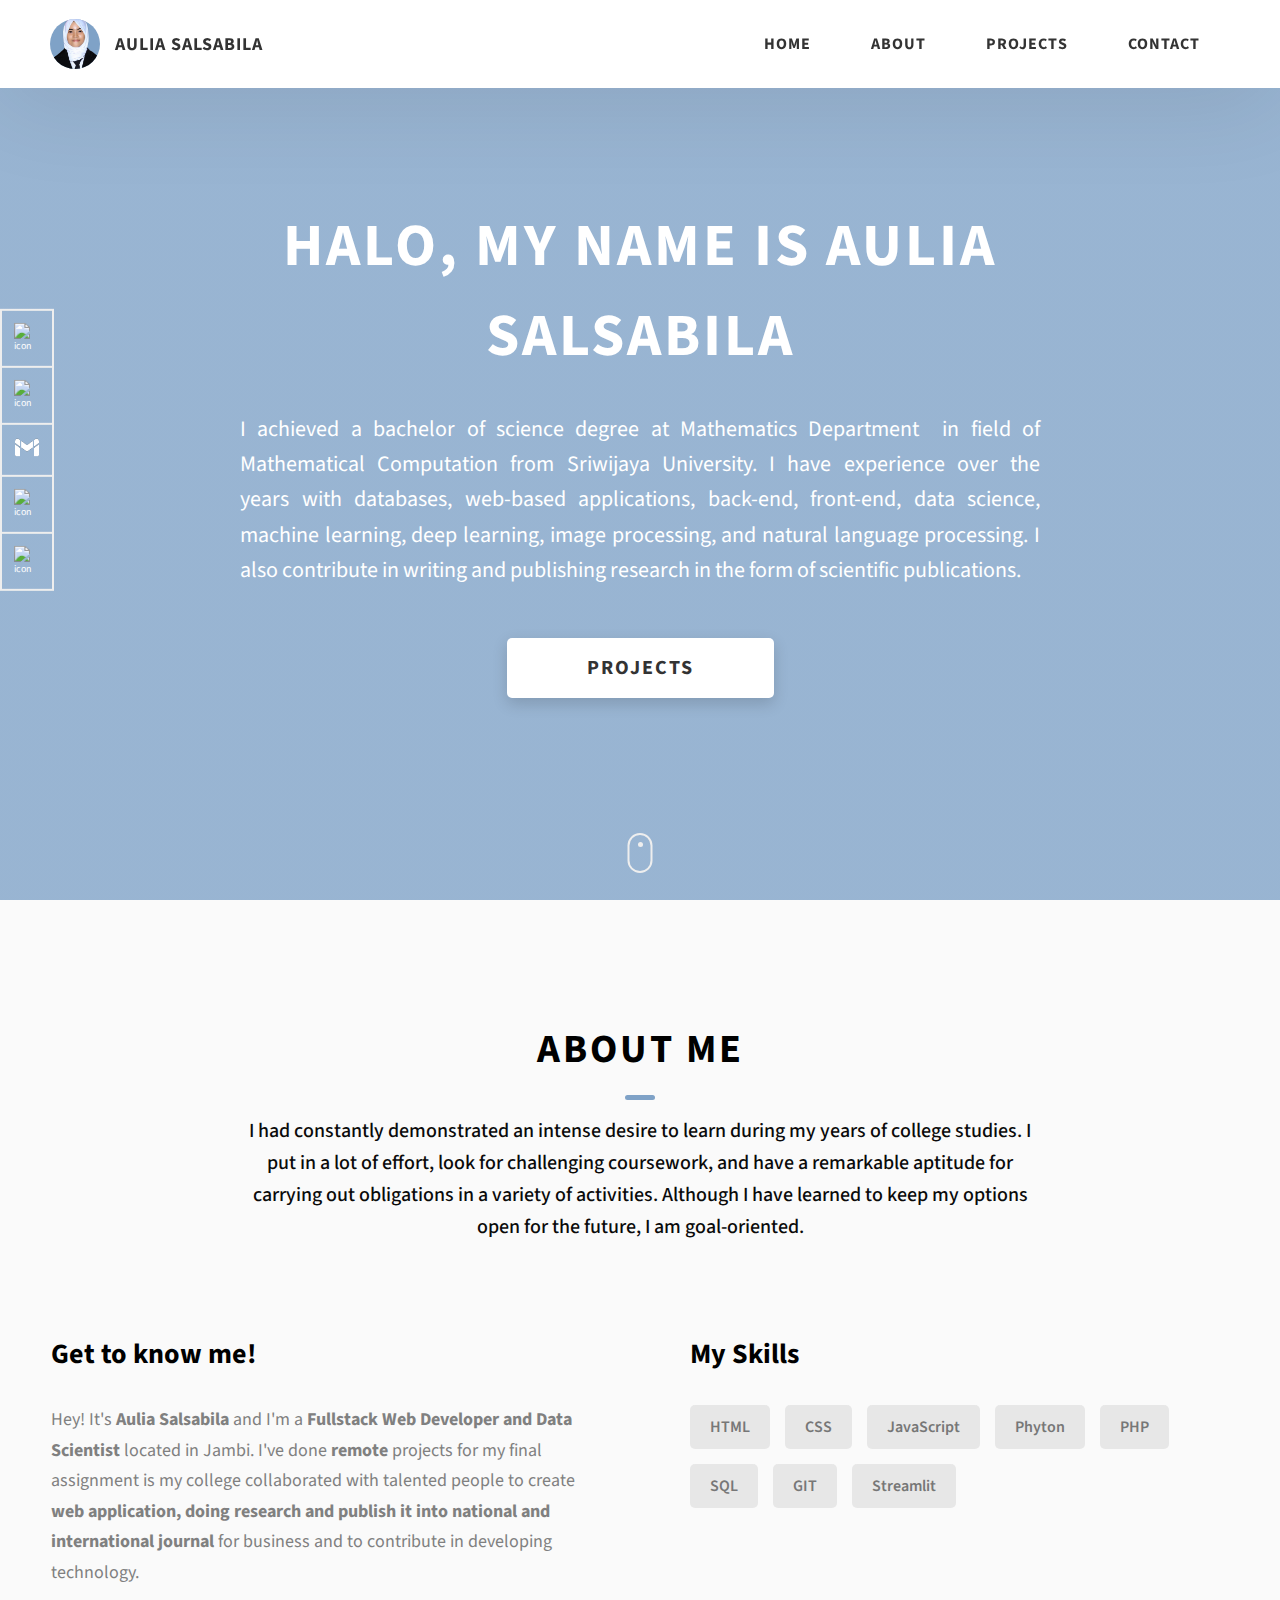
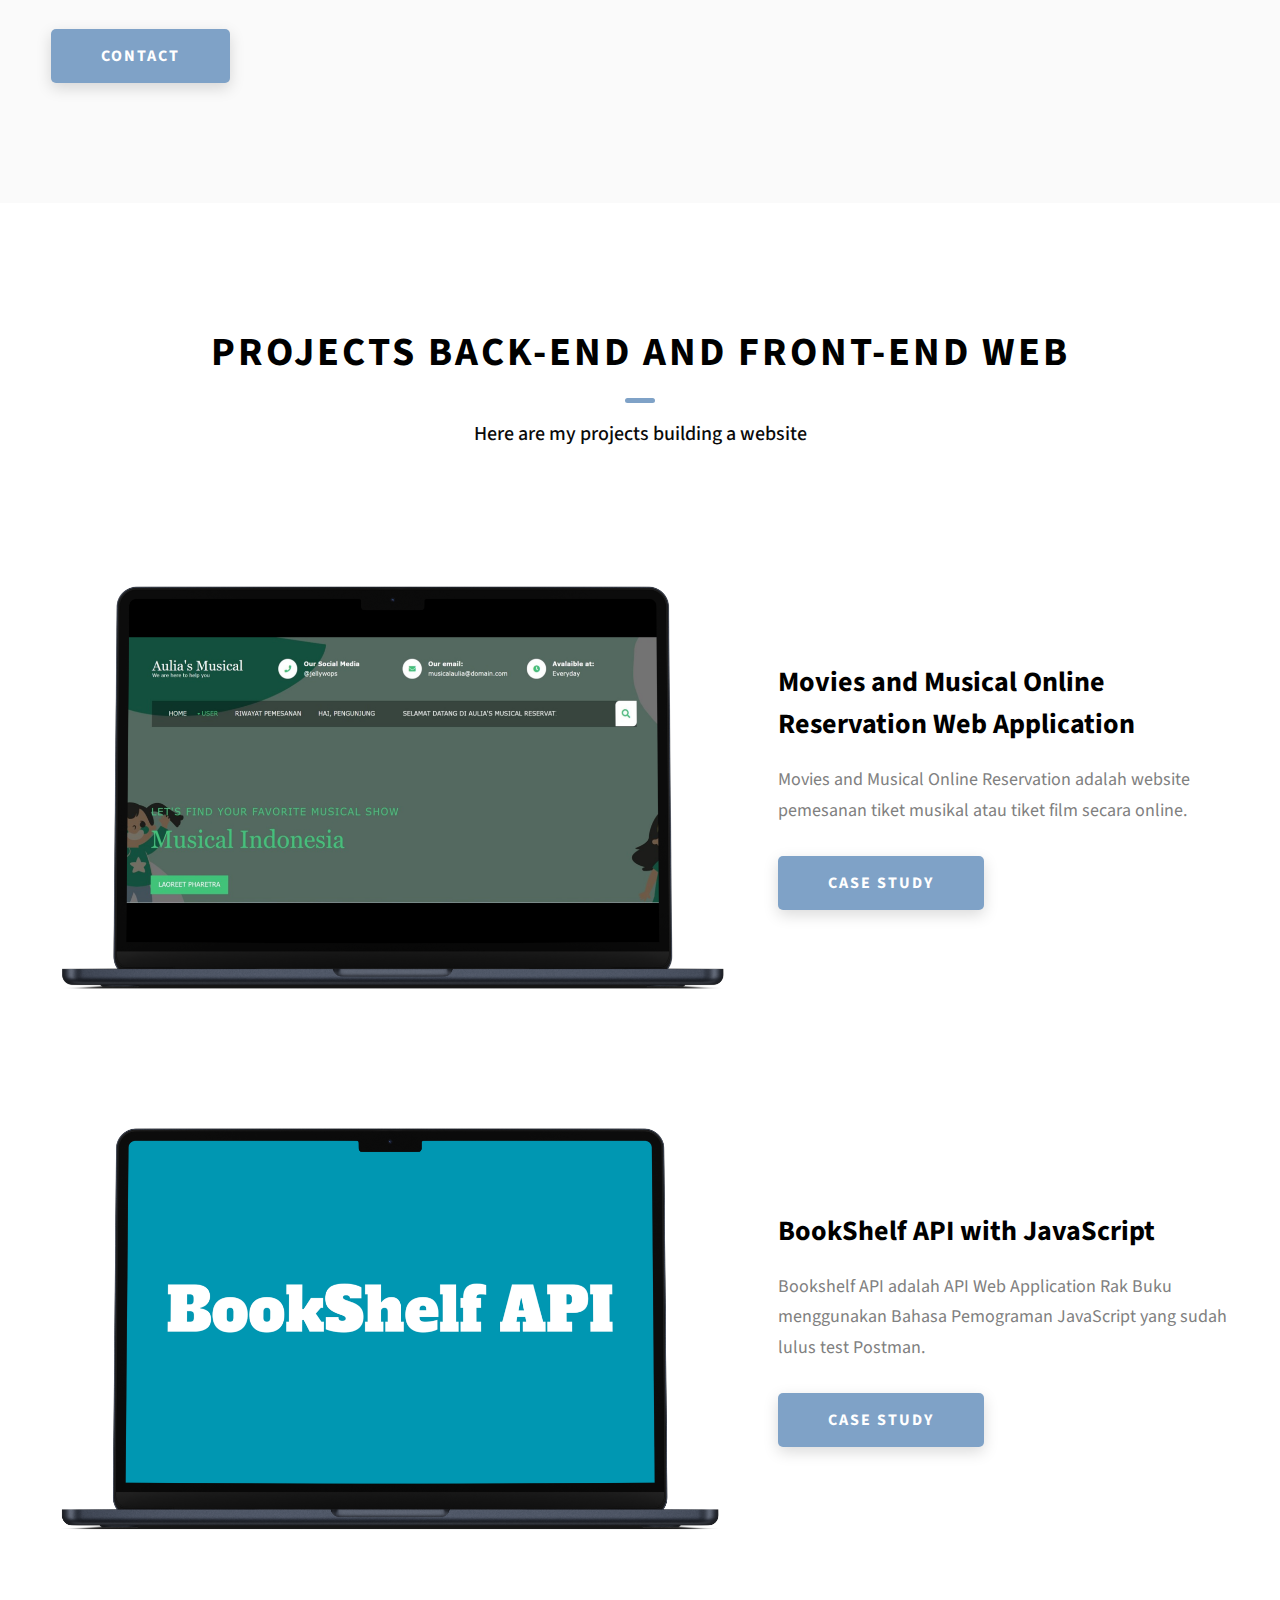
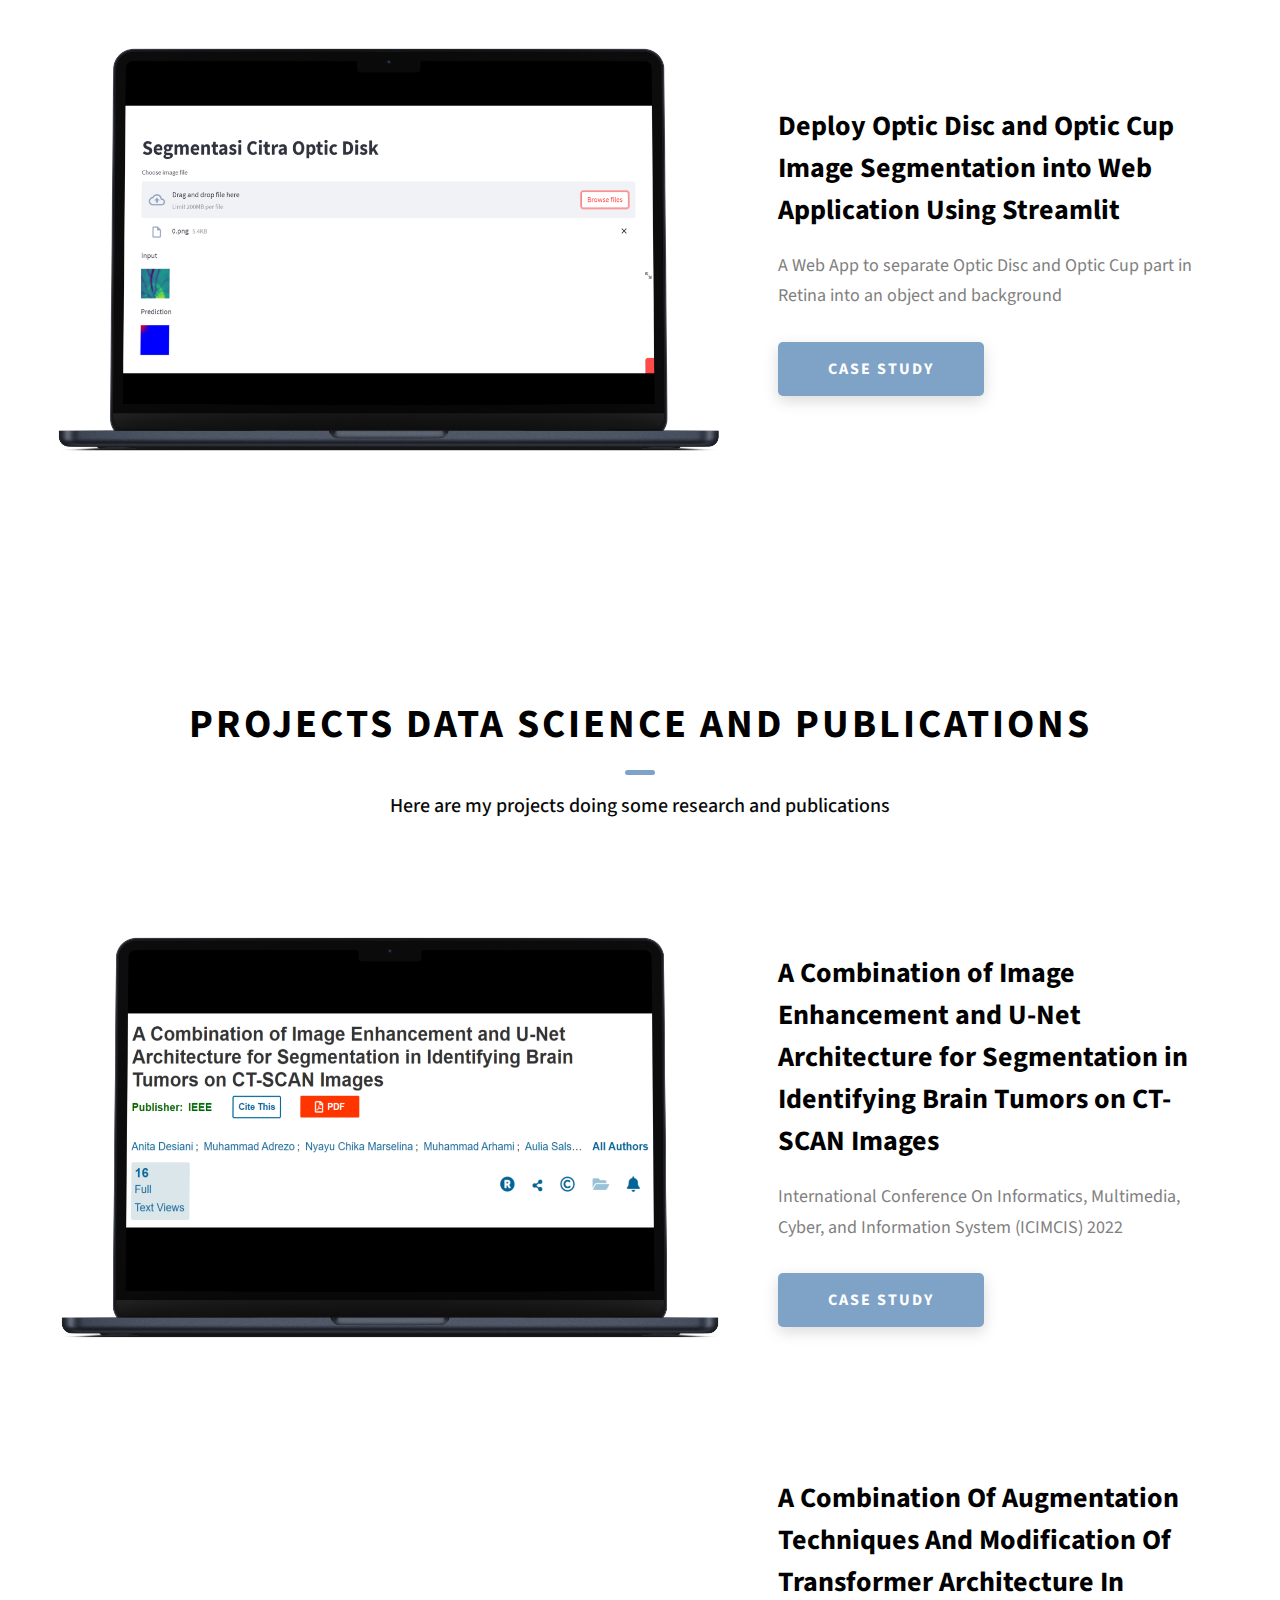
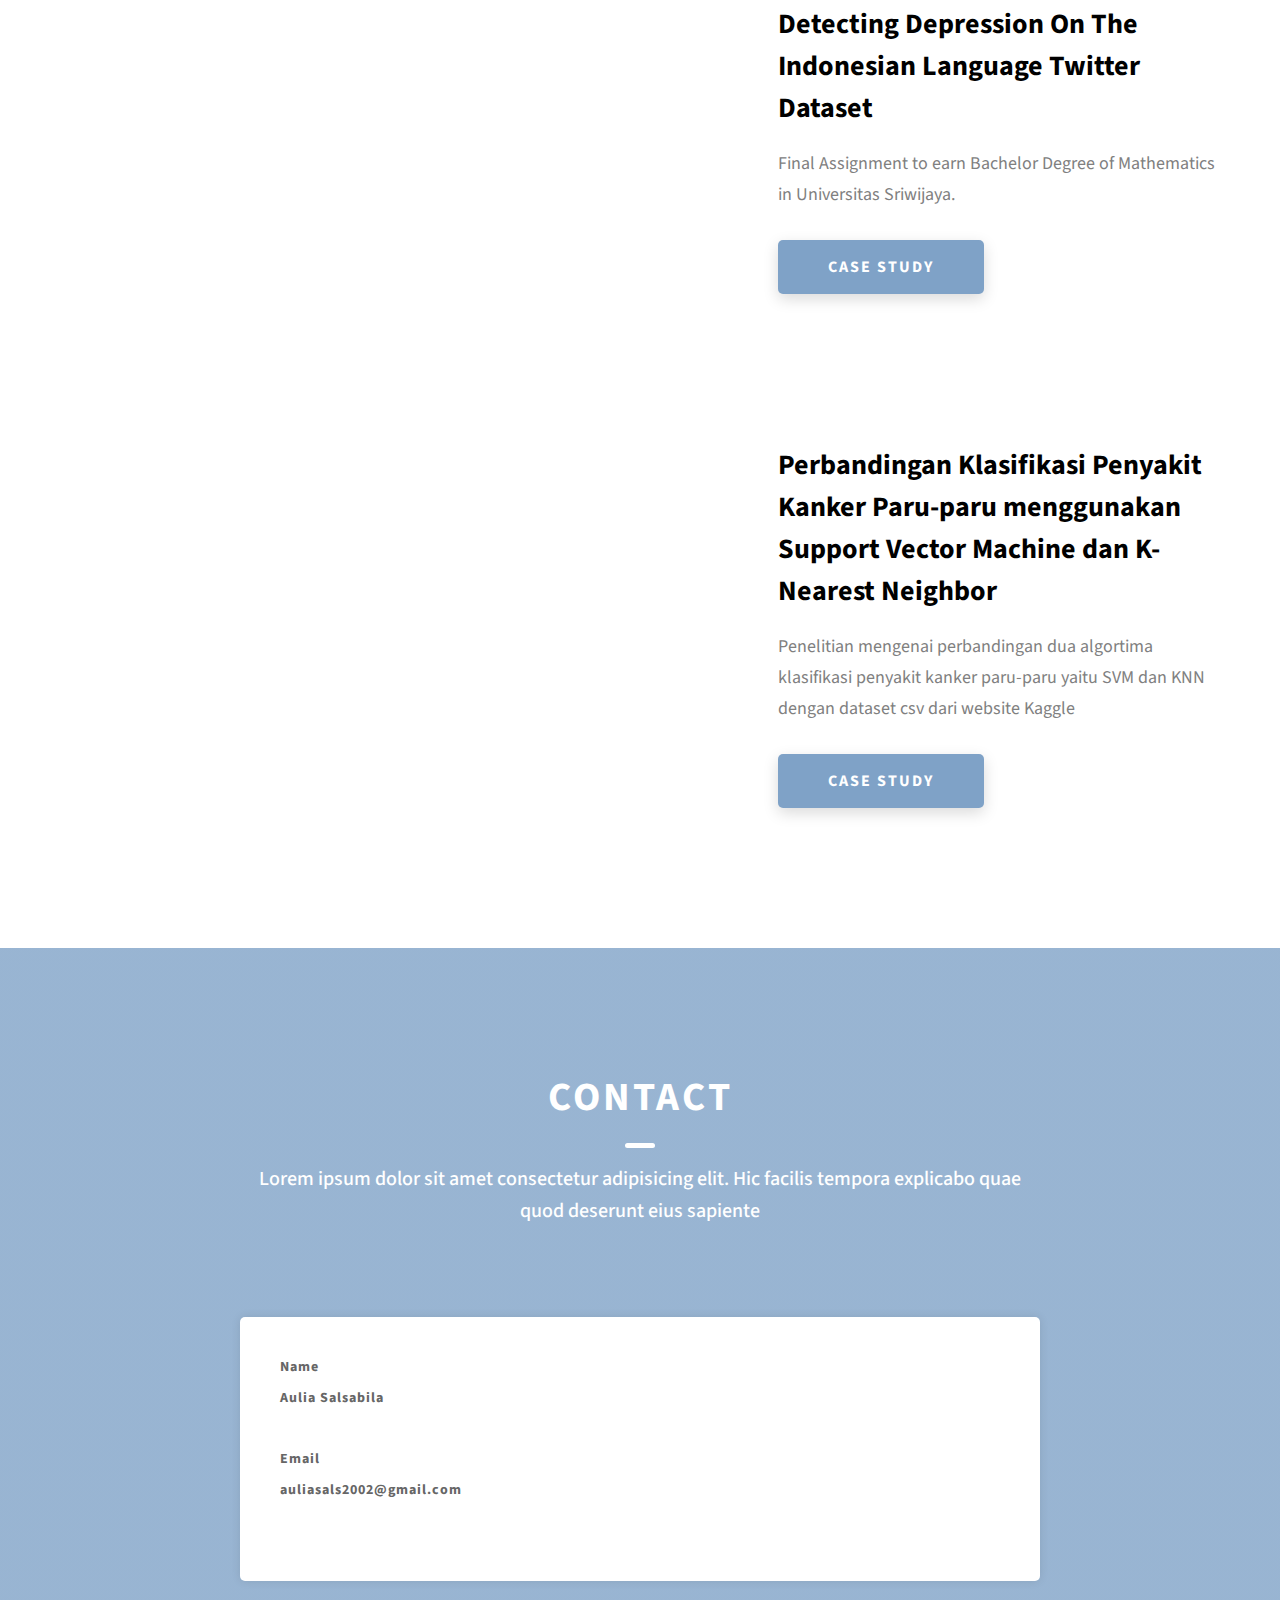
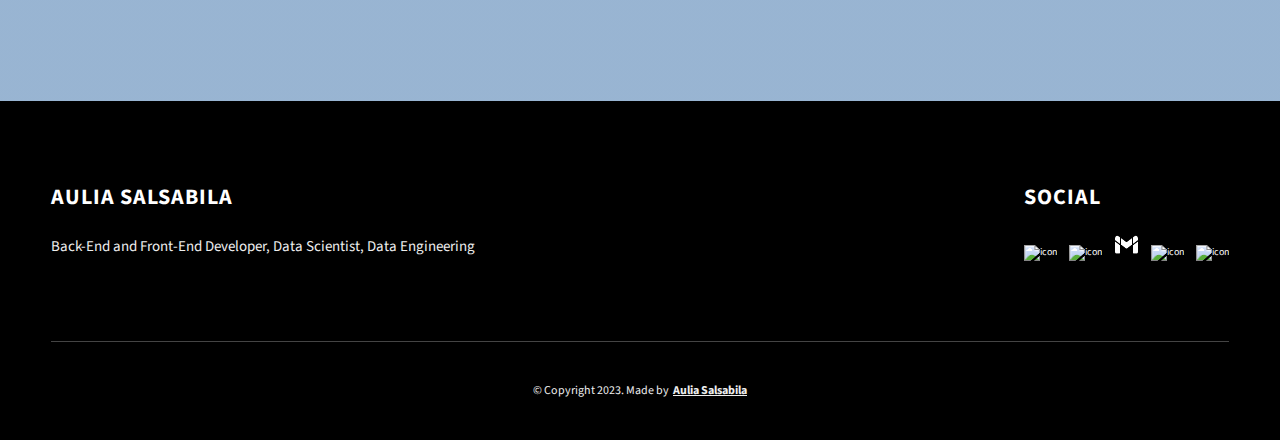
==== index.html @ 87d1188a "Portofolio Website" ====
<!DOCTYPE html>
<html lang="en">
  <head>
    <meta charset="UTF-8" />
    <meta name="viewport" content="width=device-width, initial-scale=1.0" />
    <meta http-equiv="X-UA-Compatible" content="ie=edge" />
    <title>AuliaSalsa</title>
    <meta name="description" content="Portfolio Template for Developer" />

    <link rel="stylesheet" href="css/style.css" />

    <link rel="preconnect" href="https://fonts.googleapis.com" />
    <link rel="preconnect" href="https://fonts.gstatic.com" crossorigin />
    <link
      href="https://fonts.googleapis.com/css2?family=Source+Sans+Pro:wght@400;600;700;900&display=swap"
      rel="stylesheet"
    />
  </head>
  <body>
    <header class="header">
      <div class="header__content">
        <div class="header__logo-container">
          <div class="header__logo-img-cont">
            <img
              src="./assets/png/aulia-salsabila.png"
              alt="Ram Maheshwari Logo Image"
              class="header__logo-img"
            />
          </div>
          <span class="header__logo-sub">Aulia Salsabila</span>
        </div>
        <div class="header__main">
          <ul class="header__links">
            <li class="header__link-wrapper">
              <a href="./index.html" class="header__link"> Home </a>
            </li>
            <li class="header__link-wrapper">
              <a href="./index.html#about" class="header__link">About </a>
            </li>
            <li class="header__link-wrapper">
              <a href="./index.html#projects" class="header__link">
                Projects
              </a>
            </li>
            <li class="header__link-wrapper">
              <a href="./index.html#contact" class="header__link"> Contact </a>
            </li>
          </ul>
          <div class="header__main-ham-menu-cont">
            <img
              src="./assets/svg/ham-menu.svg"
              alt="hamburger menu"
              class="header__main-ham-menu"
            />
            <img
              src="./assets/svg/ham-menu-close.svg"
              alt="hamburger menu close"
              class="header__main-ham-menu-close d-none"
            />
          </div>
        </div>
      </div>
      <div class="header__sm-menu">
        <div class="header__sm-menu-content">
          <ul class="header__sm-menu-links">
            <li class="header__sm-menu-link">
              <a href="./index.html"> Home </a>
            </li>

            <li class="header__sm-menu-link">
              <a href="./index.html#about"> About </a>
            </li>

            <li class="header__sm-menu-link">
              <a href="./index.html#projects"> Projects </a>
            </li>

            <li class="header__sm-menu-link">
              <a href="./index.html#contact"> Contact </a>
            </li>
          </ul>
        </div>
      </div>
    </header>
    <section class="home-hero">
      <div class="home-hero__content">
        <h1 class="heading-primary">Halo, My name is Aulia Salsabila</h1>
        <div class="home-hero__info">
          <p class="text-primary">
            I achieved a bachelor of science degree at Mathematics Department  in field of Mathematical Computation from Sriwijaya University. I have experience over the years with databases, web-based applications, back-end, front-end, data science, machine learning, deep learning, image processing, and natural language processing. 
            I also contribute in writing and publishing research in the form of scientific publications. 
          </p>
        </div>
        <div class="home-hero__cta">
          <a href="./#projects" class="btn btn--bg">Projects</a>
        </div>
      </div>
      <div class="home-hero__socials">
        <div class="home-hero__social">
          <a href="https://www.linkedin.com/in/auliasalsabila11/" class="home-hero__social-icon-link">
            <img
              src="./assets/png/linkedin-ico.png"
              alt="icon"
              class="home-hero__social-icon"
            />
          </a>
        </div>
        <div class="home-hero__social">
          <a href="https://github.com/auliachu" class="home-hero__social-icon-link">
            <img
              src="./assets/png/github-ico.png"
              alt="icon"
              class="home-hero__social-icon"
            />
          </a>
        </div>
        <div class="home-hero__social">
          <a href="mailto:auliasals2002@gmail.com">
          <div class="home-hero__social-icon-link">
            <img
              src="./assets/png/icons-gmail.png"
              alt="icon"
              class="home-hero__social-icon"
            />
          </a>
        </div>
        </div>
        <div class="home-hero__social">
          <a href="https://www.youtube.com/channel/UCrMg8dAYw2WItUZAktt8ysQ" class="home-hero__social-icon-link">
            <img
              src="./assets/png/yt-ico.png"
              alt="icon"
              class="home-hero__social-icon"
            />
          </a>
        </div>
        <div class="home-hero__social">
          <a
            href="https://www.instagram.com/jellywops/"
            class="home-hero__social-icon-link home-hero__social-icon-link--bd-none"
          >
            <img
              src="./assets/png/insta-ico.png"
              alt="icon"
              class="home-hero__social-icon"
            />
          </a>
        </div>
      </div>
      <div class="home-hero__mouse-scroll-cont">
        <div class="mouse"></div>
      </div>
    </section>
    <section id="about" class="about sec-pad">
      <div class="main-container">
        <h2 class="heading heading-sec heading-sec__mb-med">
          <span class="heading-sec__main">About Me</span>
          <span class="heading-sec__sub">
            I had constantly demonstrated an intense desire to learn during my years of college studies. I put in a lot of effort, look for challenging coursework, and have a remarkable aptitude for carrying out obligations in a variety of activities. Although I have learned to keep my options open for the future, I am goal-oriented.
          </span>
        </h2>
        <div class="about__content">
          <div class="about__content-main">
            <h3 class="about__content-title">Get to know me!</h3>
            <div class="about__content-details">
              <p class="about__content-details-para">
                Hey! It's
                <strong>Aulia Salsabila</strong>
                and I'm a <strong> Fullstack Web Developer and Data Scientist </strong> located in
                Jambi. I've done
                <strong> remote </strong>
                projects for my final assignment is my college collaborated
                with talented people to create
                <strong>web application, doing research and publish it into national and international journal </strong>
                for business and to contribute in developing technology.
              </p>
            </div>
            <a href="./#contact" class="btn btn--med btn--theme dynamicBgClr"
              >Contact</a
            >
          </div>
          <div class="about__content-skills">
            <h3 class="about__content-title">My Skills</h3>
            <div class="skills">
              <div class="skills__skill">HTML</div>
              <div class="skills__skill">CSS</div>
              <div class="skills__skill">JavaScript</div>
              <div class="skills__skill">Phyton</div>
              <div class="skills__skill">PHP</div>
              <div class="skills__skill">SQL</div>
              <div class="skills__skill">GIT</div>
              <div class="skills__skill">Streamlit</div>
            </div>
          </div>
        </div>
      </div>
    </section>
    
    <section id="projects" class="projects sec-pad">
      <div class="main-container">
        <h2 class="heading heading-sec heading-sec__mb-bg">
          <span class="heading-sec__main">Projects Back-End and Front-End Web</span>
          <span class="heading-sec__sub">
            Here are my projects building a website
          </span>
        </h2>

        <div class="projects__content">
          <div class="projects__row">
            <div class="projects__row-img-cont">
              <img
                src="./assets/png/MacBook1.png"
                alt="Software Screenshot"
                class="projects__row-img"
                loading="lazy"
              />
            </div>
            <div class="projects__row-content">
              <h3 class="projects__row-content-title">Movies and Musical Online Reservation Web Application</h3>
              <p class="projects__row-content-desc">
                Movies and Musical Online Reservation adalah website pemesanan tiket musikal atau tiket film secara online.
              </p>
              <a
                href="./project-1.html"
                class="btn btn--med btn--theme dynamicBgClr"
                target="_blank"
                >Case Study</a
              >
            </div>
          </div>
          <div class="projects__row">
            <div class="projects__row-img-cont">
              <img
                src="./assets/png/MacBook3.png"
                alt="Software Screenshot"
                class="projects__row-img"
                loading="lazy"
              />
            </div>
            <div class="projects__row-content">
              <h3 class="projects__row-content-title">BookShelf API with JavaScript</h3>
              <p class="projects__row-content-desc">
                Bookshelf API adalah API Web Application Rak Buku menggunakan Bahasa Pemograman JavaScript yang sudah lulus test Postman.
              </p>
              <a
                href="./project-2.html"
                class="btn btn--med btn--theme dynamicBgClr"
                target="_blank"
                >Case Study</a
              >
            </div>
          </div>
          <div class="projects__row">
            <div class="projects__row-img-cont">
              <img
                src="./assets/png/MacBook5.png"
                alt="Software Screenshot"
                class="projects__row-img"
                loading="lazy"
              />
            </div>
            <div class="projects__row-content">
              <h3 class="projects__row-content-title">Deploy Optic Disc and Optic Cup Image Segmentation into Web Application Using Streamlit</h3>
              <p class="projects__row-content-desc">
                A Web App to separate Optic Disc and Optic Cup part in Retina into an object and background 
              </p>
              <a
                href="./project-3.html"
                class="btn btn--med btn--theme dynamicBgClr"
                target="_blank"
                >Case Study</a
              >
            </div>
          </div>

        </div>
      </div>
    </section>

    <section id="projects" class="projects sec-pad">
      <div class="main-container">
        <h2 class="heading heading-sec heading-sec__mb-bg">
          <span class="heading-sec__main">Projects Data Science and Publications</span>
          <span class="heading-sec__sub">
            Here are my projects doing some research and publications
          </span>
        </h2>

        <div class="projects__content">
          <div class="projects__row">
            <div class="projects__row-img-cont">
              <img
                src="./assets/png/MacBook2-5.png"
                alt="Software Screenshot"
                class="projects__row-img"
                loading="lazy"
              />
            </div>
            <div class="projects__row-content">
              <h3 class="projects__row-content-title">A Combination of Image Enhancement and U-Net Architecture for Segmentation in Identifying Brain Tumors on CT-SCAN Images</h3>
              <p class="projects__row-content-desc">
                International Conference On Informatics, Multimedia, Cyber, and Information System (ICIMCIS) 2022
              </p>
              <a
                href="./project-4.html"
                class="btn btn--med btn--theme dynamicBgClr"
                target="_blank"
                >Case Study</a
              >
            </div>
          </div>
          <div class="projects__row">
            <div class="projects__row-img-cont">
              <img
                src="./assets/png/MacBook2-2.png"
                alt="Software Screenshot"
                class="projects__row-img"
                loading="lazy"
              />
            </div>
            <div class="projects__row-content">
              <h3 class="projects__row-content-title">A Combination Of Augmentation Techniques And Modification Of Transformer Architecture In 
                Detecting Depression On The Indonesian Language Twitter Dataset</h3>
              <p class="projects__row-content-desc">
                Final Assignment to earn Bachelor Degree of Mathematics in Universitas Sriwijaya. 
              </p>
              <a
                href="./project-5.html"
                class="btn btn--med btn--theme dynamicBgClr"
                target="_blank"
                >Case Study</a
              >
            </div>
          </div>
          <div class="projects__row">
            <div class="projects__row-img-cont">
              <img
                src="./assets/png/MacBook2-3.png"
                alt="Software Screenshot"
                class="projects__row-img"
                loading="lazy"
              />
            </div>
            <div class="projects__row-content">
              <h3 class="projects__row-content-title">Perbandingan Klasifikasi Penyakit Kanker Paru-paru menggunakan Support Vector Machine dan K-Nearest Neighbor</h3>
              <p class="projects__row-content-desc">
                Penelitian mengenai perbandingan dua algortima klasifikasi penyakit kanker paru-paru yaitu SVM dan KNN dengan dataset csv dari website Kaggle
              </p>
              <a
                href="./project-6.html"
                class="btn btn--med btn--theme dynamicBgClr"
                target="_blank"
                >Case Study</a
              >
            </div>
          </div>
          
        </div>
      </div>
    </section>

    <section id="contact" class="contact sec-pad dynamicBg">
      <div class="main-container">
        <h2 class="heading heading-sec heading-sec__mb-med">
          <span class="heading-sec__main heading-sec__main--lt">Contact</span>
          <span class="heading-sec__sub heading-sec__sub--lt">
            Lorem ipsum dolor sit amet consectetur adipisicing elit. Hic facilis
            tempora explicabo quae quod deserunt eius sapiente
          </span>
        </h2>
        <div class="contact__form-container">
          <form action="#" class="contact__form">
            <div class="contact__form-field">
              <label class="contact__form-label" for="name">Name</label>
            <label class="contact__form-label" for="name">Aulia Salsabila</label>
            
          </div>
            <div class="contact__form-field">
              <label class="contact__form-label" for="email">Email</label>
              <label class="contact__form-label" for="email">auliasals2002@gmail.com</label>
            </div>
          </form>
        </div>
      </div>
    </section>
    <footer class="main-footer">
      <div class="main-container">
        <div class="main-footer__upper">
          <div class="main-footer__row main-footer__row-1">
            <h2 class="heading heading-sm main-footer__heading-sm">
              <span>Social</span>
            </h2>
            <div class="main-footer__social-cont">
              <a target="_blank" rel="noreferrer" href="https://linkedin.com/in/auliasalsabila11/">
                <img
                  class="main-footer__icon"
                  src="./assets/png/linkedin-ico.png"
                  alt="icon"
                />
              </a>
              <a target="_blank" rel="noreferrer" href="https://github.com/auliachu/">
                <img
                  class="main-footer__icon"
                  src="./assets/png/github-ico.png"
                  alt="icon"
                />
              </a>
              <a target="_blank" rel="noreferrer" href="mailto:auliasals2002@gmail.com">
                <img
                  class="main-footer__icon"
                  src="./assets/png/icons-gmail.png"
                  alt="icon"
                />
              </a>
              <a target="_blank" rel="noreferrer" href="https://www.youtube.com/channel/UCrMg8dAYw2WItUZAktt8ysQ">
                <img
                  class="main-footer__icon"
                  src="./assets/png/yt-ico.png"
                  alt="icon"
                />
              </a>
              <a target="_blank" rel="noreferrer" href="https://www.instagram.com/jellywops/">
                <img
                  class="main-footer__icon main-footer__icon--mr-none"
                  src="./assets/png/insta-ico.png"
                  alt="icon"
                />
              </a>
            </div>
          </div>
          <div class="main-footer__row main-footer__row-2">
            <h4 class="heading heading-sm text-lt">Aulia Salsabila</h4>
            <p class="main-footer__short-desc">
              Back-End and Front-End Developer, Data Scientist, Data Engineering
            </p>
          </div>
        </div>

        <!-- If you give me some credit or shoutout here by linking to my website, then it will be a big thing for me and will help me a lot :) -->
        <div class="main-footer__lower">
          &copy; Copyright 2023. Made by
          <a rel="noreferrer" target="_blank" href="https://auliasalsa.com"
            >Aulia Salsabila</a
          >
        </div>
      </div>
    </footer>

    <script src="./index.js"></script>
  </body>
</html>
---- css/style.css ----
/*
0 - 600px:      Phone
600 - 900px:    Tablet portrait
900 - 1200px:   Tablet landscape
[1200 - 1800] is where our normal styles apply
1800px + :      Big desktop
$breakpoint arguement choices:
- phone
- tab-port
- tab-land
- big-desktop

Inside media queries 1em is always 16px i.e 1em = 16px at every screen size only inside media queries
*/
*,
*::after,
*::before {
  margin: 0;
  padding: 0;
  box-sizing: inherit;
  font-family: inherit; }

html {
  font-size: 62.5%;
  scroll-behavior: smooth; }
  @media only screen and (max-width: 75em) {
    html {
      font-size: 59%; } }
  @media only screen and (max-width: 56.25em) {
    html {
      font-size: 56%; } }
  @media only screen and (min-width: 112.5em) {
    html {
      font-size: 65%; } }

body {
  box-sizing: border-box;
  position: relative;
  line-height: 1.5;
  font-family: sans-serif;
  overflow-x: hidden;
  overflow-y: scroll;
  font-family: 'Source Sans Pro', sans-serif; }

a {
  text-decoration: none;
  color: inherit; }

li {
  list-style: none; }

input:focus,
button:focus,
a:focus,
textarea:focus {
  outline: none; }

button {
  border: none;
  cursor: pointer; }

textarea {
  resize: none; }

.heading-primary {
  font-size: 6rem;
  text-transform: uppercase;
  letter-spacing: 3px;
  text-align: center; }
  @media only screen and (max-width: 37.5em) {
    .heading-primary {
      font-size: 4.5rem; } }

.heading-sec__mb-bg {
  margin-bottom: 11rem; }
  @media only screen and (max-width: 56.25em) {
    .heading-sec__mb-bg {
      margin-bottom: 8rem; } }

.heading-sec__mb-med {
  margin-bottom: 9rem; }
  @media only screen and (max-width: 56.25em) {
    .heading-sec__mb-med {
      margin-bottom: 8rem; } }

.heading-sec__main {
  display: block;
  font-size: 4rem;
  text-transform: uppercase;
  letter-spacing: 1px;
  letter-spacing: 3px;
  text-align: center;
  margin-bottom: 3.5rem;
  position: relative; }
  .heading-sec__main--lt {
    color: #fff; }
    .heading-sec__main--lt::after {
      content: '';
      background: #fff !important; }
  .heading-sec__main::after {
    content: '';
    position: absolute;
    top: calc(100% + 1.5rem);
    height: 5px;
    width: 3rem;
    background: #7fa2c7;
    left: 50%;
    transform: translateX(-50%);
    border-radius: 5px; }
    @media only screen and (max-width: 37.5em) {
      .heading-sec__main::after {
        top: calc(100% + 1.2rem); } }

.heading-sec__sub {
  display: block;
  text-align: center;
  color: #0a0a0a;
  font-size: 2rem;
  font-weight: 500;
  max-width: 80rem;
  margin: auto;
  line-height: 1.6; }
  @media only screen and (max-width: 37.5em) {
    .heading-sec__sub {
      font-size: 1.8rem; } }
  .heading-sec__sub--lt {
    color: #ffffff; }

.heading-sm {
  font-size: 2.2rem;
  text-transform: uppercase;
  letter-spacing: 1px; }

.main-container {
  max-width: 120rem;
  margin: auto;
  width: 92%; }

.btn {
  background: #fff;
  color: #333;
  text-transform: uppercase;
  letter-spacing: 2px;
  display: inline-block;
  font-weight: 700;
  border-radius: 5px;
  box-shadow: 0 5px 15px 0 rgba(0, 0, 0, 0.15);
  transition: transform .3s; }
  .btn:hover {
    transform: translateY(-3px); }
  .btn--bg {
    padding: 1.5rem 8rem;
    font-size: 2rem; }
  .btn--med {
    padding: 1.5rem 5rem;
    font-size: 1.6rem; }
  .btn--theme {
    background: #7fa2c7;
    color: #fff; }
  .btn--theme-inv {
    color: #7fa2c7;
    background: #fff;
    border: 2px solid #7fa2c7;
    box-shadow: none;
    padding: calc(1.5rem - 2px) calc(5rem - 2px); }

.sec-pad {
  padding: 12rem 0; }
  @media only screen and (max-width: 56.25em) {
    .sec-pad {
      padding: 8rem 0; } }

.text-primary {
  color: #fff;
  font-size: 2.2rem;
  text-align: justify;
  width: 100%;
  line-height: 1.6; }
  @media only screen and (max-width: 37.5em) {
    .text-primary {
      font-size: 2rem; } }

.d-none {
  display: none; }

.home-hero {
  color: #fff;
  background: linear-gradient(to right, rgba(127, 162, 199, 0.8), rgba(127, 162, 199, 0.8)), url(../../assets/svg/common-bg.svg);
  background-position: center;
  height: 100vh;
  min-height: 80rem;
  max-height: 120rem;
  position: relative; }
  @media only screen and (max-width: 37.5em) {
    .home-hero {
      height: unset;
      min-height: unset; } }
  .home-hero__socials {
    position: absolute;
    top: 50%;
    border: 2px solid #eee;
    border-left: 2px solid #eee;
    transform: translateY(-50%); }
    @media only screen and (max-width: 56.25em) {
      .home-hero__socials {
        display: none; } }
  .home-hero__mouse-scroll-cont {
    position: absolute;
    bottom: 3%;
    left: 50%;
    transform: translateX(-50%); }
    @media only screen and (max-width: 37.5em) {
      .home-hero__mouse-scroll-cont {
        display: none; } }
  .home-hero__social {
    width: 5rem; }
  .home-hero__social-icon-link {
    width: 100%;
    display: block;
    padding: 1.2rem;
    border-bottom: 2px solid #eee;
    transition: background .3s; }
    .home-hero__social-icon-link:hover {
      background: rgba(255, 255, 255, 0.1); }
    .home-hero__social-icon-link--bd-none {
      border-bottom: 0; }
  .home-hero__social-icon {
    width: 100%; }
  .home-hero__content {
    position: absolute;
    top: 50%;
    left: 50%;
    transform: translate(-50%, -50%);
    max-width: 90rem;
    width: 92%; }
    @media only screen and (max-width: 37.5em) {
      .home-hero__content {
        padding: 19rem 0 13rem 0;
        margin: auto;
        position: static;
        transform: translate(0, 0); } }
  .home-hero__content2 {
    position: absolute;
    top: 50%;
    left: 50%;
    transform: translate(-50%, -50%);
    max-width: 90rem;
    width: 92%; }
    @media only screen and (max-width: 37.5em) {
      .home-hero__content {
        padding: 19rem 0 13rem 0;
        margin: auto;
        position: static;
        transform: translate(0, 0); } }
  .home-hero__info {
    margin: 3rem auto 0 auto;
    max-width: 80rem; }
  .home-hero__cta {
    margin-top: 5rem;
    text-align: center; }

.about {
  background: #fafafa; }
  .about__content {
    display: grid;
    grid-template-columns: 1fr 1fr;
    grid-gap: 10rem; }
    @media only screen and (max-width: 56.25em) {
      .about__content {
        grid-template-columns: 1fr;
        grid-gap: 8rem; } }
    .about__content-title {
      font-weight: 700;
      font-size: 2.8rem;
      margin-bottom: 3rem; }
      @media only screen and (max-width: 37.5em) {
        .about__content-title {
          font-size: 2.4rem; } }
    .about__content-details-para {
      font-size: 1.8rem;
      color: grey;
      max-width: 60rem;
      line-height: 1.7;
      margin-bottom: 1rem; }
      .about__content-details-para--hl {
        font-weight: 700;
        margin: 0 3px; }
      .about__content-details-para:last-child {
        margin-bottom: 4rem; }

.projects__row {
  display: grid;
  grid-template-columns: 1.5fr 1fr;
  grid-gap: 5rem;
  margin-bottom: 11rem; }
  @media only screen and (max-width: 56.25em) {
    .projects__row {
      grid-template-columns: 1fr;
      grid-gap: 2rem;
      margin-bottom: 8rem; } }
  @media only screen and (max-width: 56.25em) {
    .projects__row {
      text-align: center; } }
  .projects__row:last-child {
    margin-bottom: 0; }
  .projects__row-img-cont {
    overflow: hidden; }
  .projects__row-img {
    width: 100%;
    display: block;
    object-fit: cover; }
  .projects__row-content {
    padding: 2rem 0;
    display: flex;
    justify-content: center;
    flex-direction: column;
    align-items: flex-start; }
    @media only screen and (max-width: 56.25em) {
      .projects__row-content {
        align-items: center; } }
    .projects__row-content-title {
      font-weight: 700;
      font-size: 2.8rem;
      margin-bottom: 2rem; }
      @media only screen and (max-width: 37.5em) {
        .projects__row-content-title {
          font-size: 2.0rem; } }
    .projects__row-content-desc {
      font-size: 1.8rem;
      color: grey;
      max-width: 60rem;
      line-height: 1.7;
      margin-bottom: 3rem; }
      @media only screen and (max-width: 37.5em) {
        .projects__row-content-desc {
          font-size: 1.7rem; } }

.contact {
  background: linear-gradient(to right, rgba(127, 162, 199, 0.8), rgba(127, 162, 199, 0.8)), url(../../assets/svg/common-bg.svg);
  background-size: cover;
  background-position: center; }
  .contact__form-container {
    box-shadow: 0 0 10px rgba(0, 0, 0, 0.1);
    background: white;
    padding: 4rem;
    margin-top: 6rem;
    max-width: 80rem;
    text-align: right;
    width: 95%;
    border-radius: 5px;
    margin: 5rem auto 0 auto; }
    @media only screen and (max-width: 37.5em) {
      .contact__form-container {
        padding: 3rem; } }
  .contact__form-field {
    margin-bottom: 4rem; }
    @media only screen and (max-width: 37.5em) {
      .contact__form-field {
        margin-bottom: 3rem; } }
  .contact__form-label {
    color: #666;
    font-size: 1.4rem;
    letter-spacing: 1px;
    font-weight: 700;
    margin-bottom: 1rem;
    display: block;
    text-align: left; }
  .contact__form-input {
    color: #333;
    padding: 2rem;
    width: 100%;
    border: 1px solid #ebebeb;
    font-size: 1.6rem;
    letter-spacing: 0px;
    background: #f0f0f0;
    border-radius: 5px;
    font-weight: 600;
    /* Code for Modern Browsers */
    /* Code for WebKit, Blink, Edge */
    /* Code for Internet Explorer 10-11 */
    /* Code for Microsoft Edge */
    /* Code for Mozilla Firefox 4 to 18 */
    /* Code for Mozilla Firefox 19+ */ }
    .contact__form-input::placeholder {
      color: #999;
      font-weight: 600;
      font-size: 1.6rem; }
    .contact__form-input::-webkit-input-placeholder {
      color: #999;
      font-weight: 600;
      font-size: 1.6rem; }
    .contact__form-input:-ms-input-placeholder {
      color: #999;
      font-weight: 600;
      font-size: 1.6rem; }
    .contact__form-input::-ms-input-placeholder {
      color: #999;
      font-weight: 600;
      font-size: 1.6rem; }
    .contact__form-input:-moz-placeholder {
      opacity: 1;
      color: #999;
      font-weight: 600;
      font-size: 1.6rem; }
    .contact__form-input::-moz-placeholder {
      opacity: 1;
      color: #999;
      font-weight: 600;
      font-size: 1.6rem; }
  .contact__btn {
    width: 30%;
    padding: 2rem 4rem;
    font-size: 1.6rem; }
    @media only screen and (max-width: 37.5em) {
      .contact__btn {
        width: 100%; } }

.project-cs-hero {
  color: #fff;
  background: linear-gradient(to right, rgba(127, 162, 199, 0.8), rgba(127, 162, 199, 0.8)), url(../../assets/svg/common-bg.svg);
  background-size: cover;
  background-position: center;
  position: relative; }
  @media only screen and (max-width: 37.5em) {
    .project-cs-hero {
      height: unset;
      min-height: unset; } }
  .project-cs-hero__content {
    padding: 25rem 0 17rem 0;
    max-width: 90rem;
    width: 92%;
    margin: auto; }
    @media only screen and (max-width: 37.5em) {
      .project-cs-hero__content {
        padding: 19rem 0 13rem 0;
        margin: auto;
        position: static;
        transform: translate(0, 0); } }
  .project-cs-hero__info {
    margin: 3rem auto 0 auto;
    max-width: 80rem; }
  .project-cs-hero__cta {
    margin-top: 5rem;
    text-align: center; }

.project-details__content {
  padding: 8rem 0;
  max-width: 90rem;
  margin: auto; }
  .project-details__content-title {
    font-weight: 700;
    font-size: 2.8rem;
    margin-bottom: 3rem; }
    @media only screen and (max-width: 37.5em) {
      .project-details__content-title {
        font-size: 2.4rem; } }

.project-details__showcase-img-cont {
  width: 100%;
  margin-bottom: 6rem; }

.project-details__showcase-img {
  width: 100%; }

.project-details__content-main {
  width: 100%;
  max-width: 70rem;
  margin: auto; }

.project-details__desc {
  margin: 0 0 7rem 0; }
  .project-details__desc-para {
    font-size: 1.8rem;
    line-height: 1.7;
    color: rgb(61, 60, 60);
    margin-bottom: 2rem;
    text-align: justify; }

.project-details__tools-used {
  margin: 0 0 7rem 0; }
  .project-details__tools-used-list {
    display: flex;
    flex-wrap: wrap; }
  .project-details__tools-used-item {
    padding: 1rem 2rem;
    margin-bottom: 1.5rem;
    margin-right: 1.5rem;
    font-size: 1.6rem;
    background: rgba(153, 153, 153, 0.2);
    border-radius: 5px;
    font-weight: 600;
    color: #777; }

.project-details__links {
  margin: 0 0; }
  .project-details__links-btn {
    margin-right: 2rem; }
    @media only screen and (max-width: 37.5em) {
      .project-details__links-btn {
        margin-right: 0;
        width: 70%;
        margin-bottom: 2rem;
        text-align: center; } }
    .project-details__links-btn:last-child {
      margin: 0; }
      @media only screen and (max-width: 37.5em) {
        .project-details__links-btn:last-child {
          margin: 0; } }

.header {
  position: fixed;
  width: 100%;
  z-index: 1000;
  background: #000;
  background: #fff;
  box-shadow: 0 10px 100px rgba(0, 0, 0, 0.1); }
  .header__content {
    display: flex;
    align-items: center;
    justify-content: space-between;
    padding: 1rem 5rem; }
    @media only screen and (max-width: 56.25em) {
      .header__content {
        padding: 0 2rem; } }
  .header__logo-container {
    display: flex;
    align-items: center;
    cursor: pointer;
    color: #333;
    transition: color .3s; }
    .header__logo-container:hover {
      color: #7fa2c7; }
  .header__logo-img-cont {
    width: 5rem;
    height: 5rem;
    border-radius: 50px;
    overflow: hidden;
    margin-right: 1.5rem;
    background: #7fa2c7; }
    @media only screen and (max-width: 56.25em) {
      .header__logo-img-cont {
        width: 4.5rem;
        height: 4.5rem;
        margin-right: 1.2rem; } }
  .header__logo-img {
    width: 100%;
    height: 100%;
    object-fit: cover;
    object-position: center;
    display: block; }
  .header__logo-sub {
    font-size: 1.8rem;
    text-transform: uppercase;
    font-weight: 700;
    letter-spacing: 1px; }
  .header__links {
    display: flex; }
    @media only screen and (max-width: 37.5em) {
      .header__links {
        display: none; } }
  .header__link {
    padding: 2.2rem 3rem;
    display: inline-block;
    font-size: 1.6rem;
    color: #333;
    text-transform: uppercase;
    letter-spacing: 1px;
    font-weight: 700;
    transition: color .3s; }
    .header__link:hover {
      color: #7fa2c7; }
    @media only screen and (max-width: 56.25em) {
      .header__link {
        padding: 3rem 1.8rem;
        font-size: 1.5rem; } }
  .header__main-ham-menu-cont {
    display: none;
    width: 3rem;
    padding: 2.2rem 0; }
    @media only screen and (max-width: 37.5em) {
      .header__main-ham-menu-cont {
        display: block; } }
  .header__main-ham-menu {
    width: 100%; }
  .header__main-ham-menu-close {
    width: 100%; }
  .header__sm-menu {
    background: #fff;
    position: absolute;
    width: 100%;
    top: 100%;
    visibility: hidden;
    opacity: 0;
    transition: all .3s;
    box-shadow: 0px 5px 5px 0px rgba(0, 0, 0, 0.1);
    -webkit-box-shadow: 0px 5px 5px 0px rgba(0, 0, 0, 0.1);
    -moz-box-shadow: 0px 5px 5px 0px rgba(0, 0, 0, 0.1); }
    .header__sm-menu--active {
      visibility: hidden;
      opacity: 0; }
      @media only screen and (max-width: 37.5em) {
        .header__sm-menu--active {
          visibility: visible;
          opacity: 1; } }
  .header__sm-menu-link a {
    display: block;
    text-decoration: none;
    padding: 2.5rem 3rem;
    font-size: 1.6rem;
    color: #333;
    text-align: right;
    border-bottom: 1px solid #eee;
    font-weight: 700;
    text-transform: uppercase;
    letter-spacing: 2px;
    transition: color .3s; }
    .header__sm-menu-link a:hover {
      color: #7fa2c7; }
  .header__sm-menu-link:first-child a {
    border-top: 1px solid #eee; }
  .header__sm-menu-link-last {
    border-bottom: 0; }

.main-footer {
  background: #000;
  color: #fff; }
  .main-footer__upper {
    display: flex;
    justify-content: space-between;
    padding: 8rem 0; }
    @media only screen and (max-width: 56.25em) {
      .main-footer__upper {
        padding: 6rem 0; } }
    @media only screen and (max-width: 37.5em) {
      .main-footer__upper {
        display: block; } }
  .main-footer__row-1 {
    order: 2; }
    @media only screen and (max-width: 56.25em) {
      .main-footer__row-1 {
        margin-bottom: 5rem; } }
  .main-footer__row-2 {
    width: 40%;
    order: 1;
    max-width: 50rem; }
    @media only screen and (max-width: 56.25em) {
      .main-footer__row-2 {
        width: 100%; } }
  .main-footer__short-desc {
    margin-top: 2rem;
    color: #eee;
    font-size: 1.5rem;
    line-height: 1.7; }
  .main-footer__social-cont {
    margin-top: 2rem; }
  .main-footer__icon {
    margin-right: 1rem;
    width: 2.5rem; }
    .main-footer__icon--mr-none {
      margin-right: 0; }
  .main-footer__lower {
    padding: 4rem 0;
    border-top: 1px solid #444;
    color: #eee;
    font-size: 1.2rem;
    text-align: left;
    text-align: center; }
    .main-footer__lower a {
      text-decoration: underline;
      font-weight: bold;
      margin-left: 2px; }
    @media only screen and (max-width: 56.25em) {
      .main-footer__lower {
        padding: 3.5rem 0; } }

.skills {
  display: flex;
  flex-wrap: wrap; }
  .skills__skill {
    padding: 1rem 2rem;
    margin-bottom: 1.5rem;
    margin-right: 1.5rem;
    font-size: 1.6rem;
    background: rgba(153, 153, 153, 0.2);
    border-radius: 5px;
    font-weight: 600;
    color: #777; }

.mouse {
  width: 25px;
  height: 40px;
  border: 2px solid #eee;
  border-radius: 60px;
  position: relative;
  overflow: hidden; }
  .mouse::before {
    content: '';
    width: 5px;
    height: 5px;
    position: absolute;
    top: 7px;
    left: 50%;
    transform: translateX(-50%);
    background-color: #eee;
    border-radius: 50%;
    opacity: 1;
    animation: wheel 1.3s infinite;
    -webkit-animation: wheel 1.3s infinite; }

@keyframes wheel {
  to {
    opacity: 0;
    top: 27px; } }

@-webkit-keyframes wheel {
  to {
    opacity: 0;
    top: 27px; } }
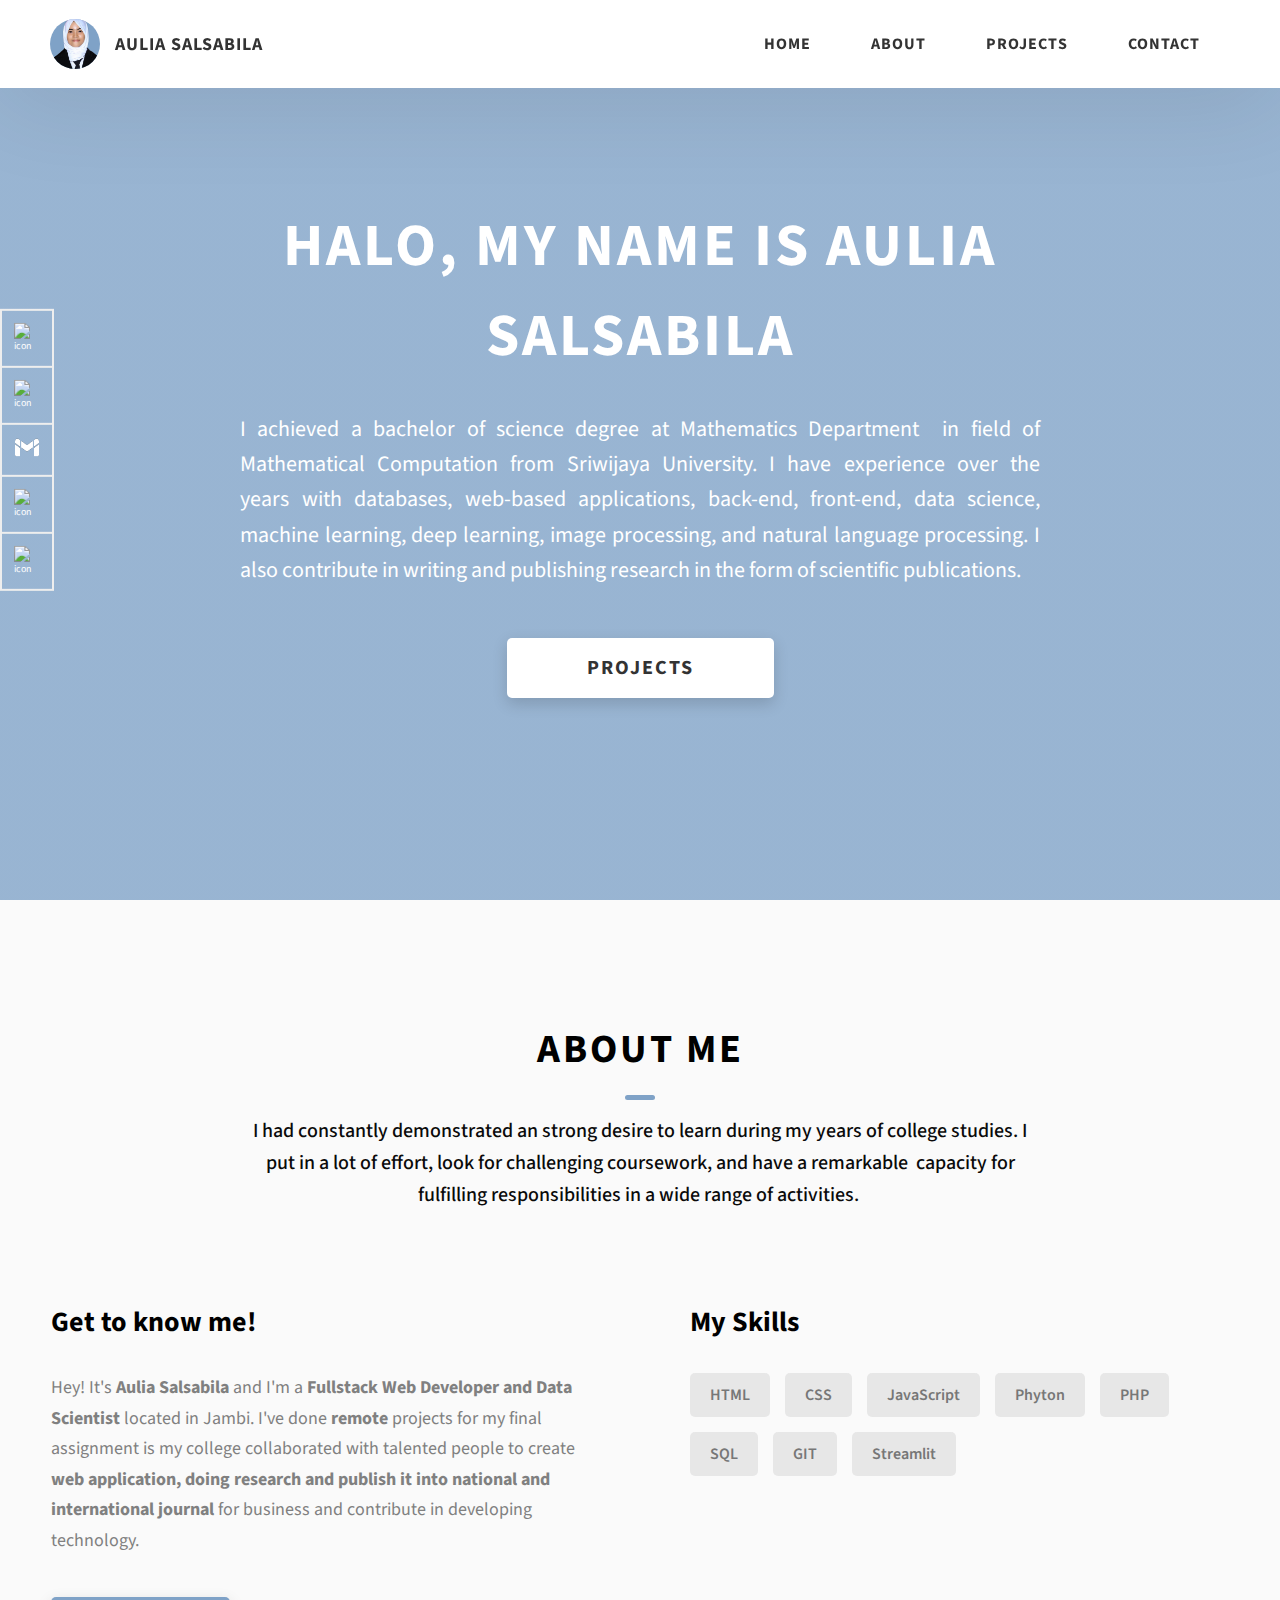
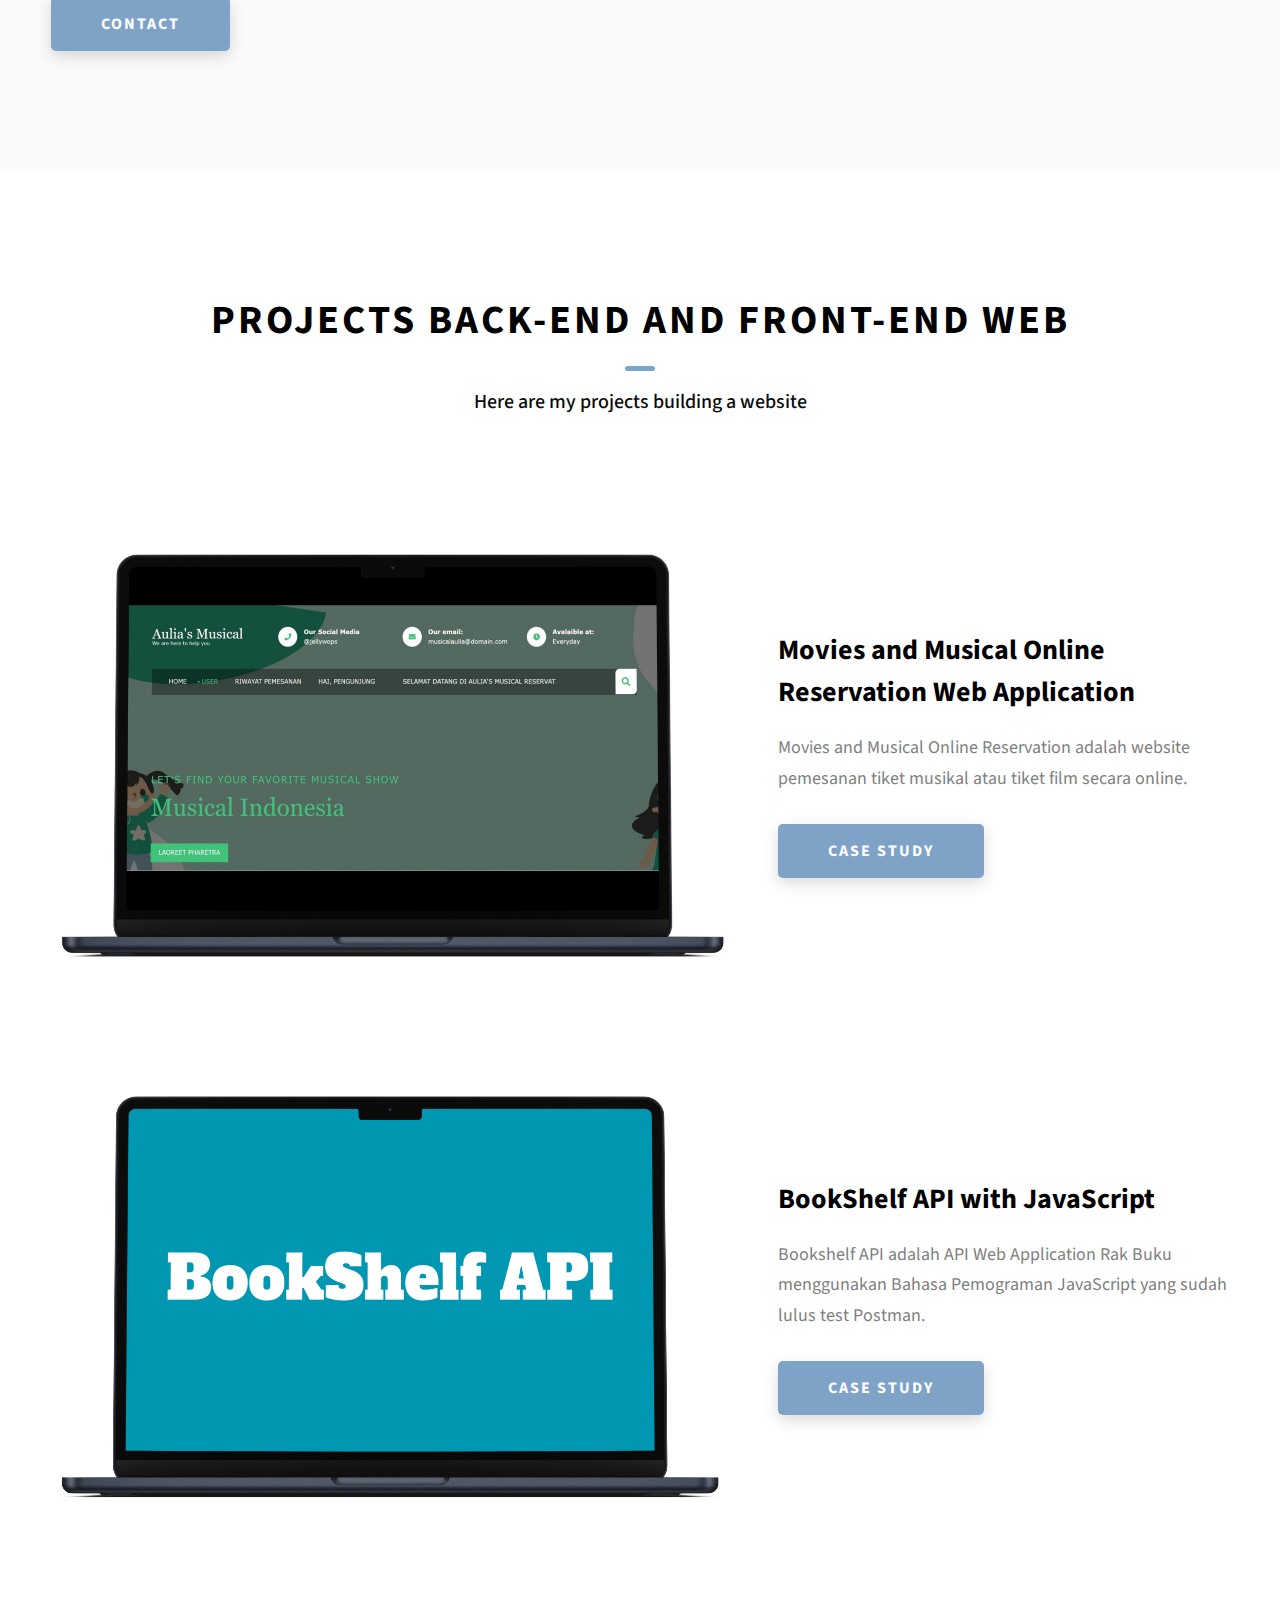
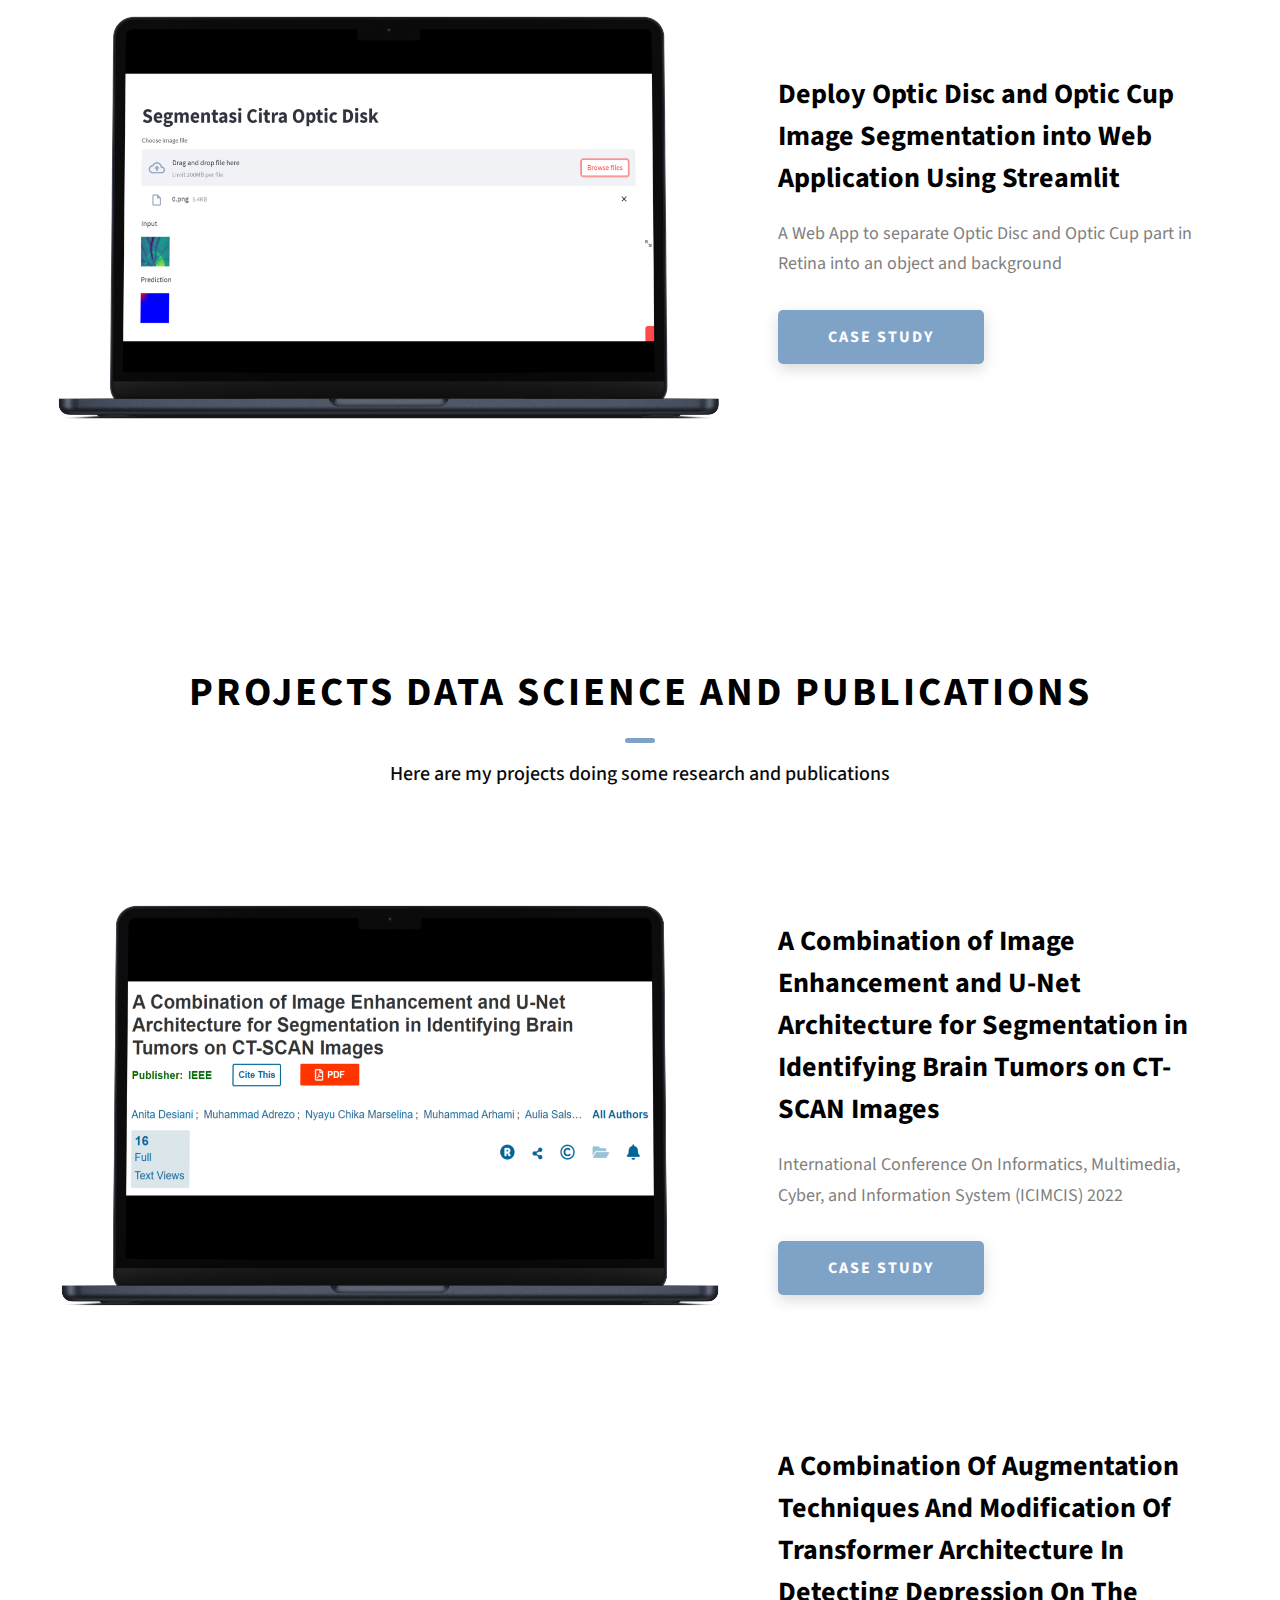
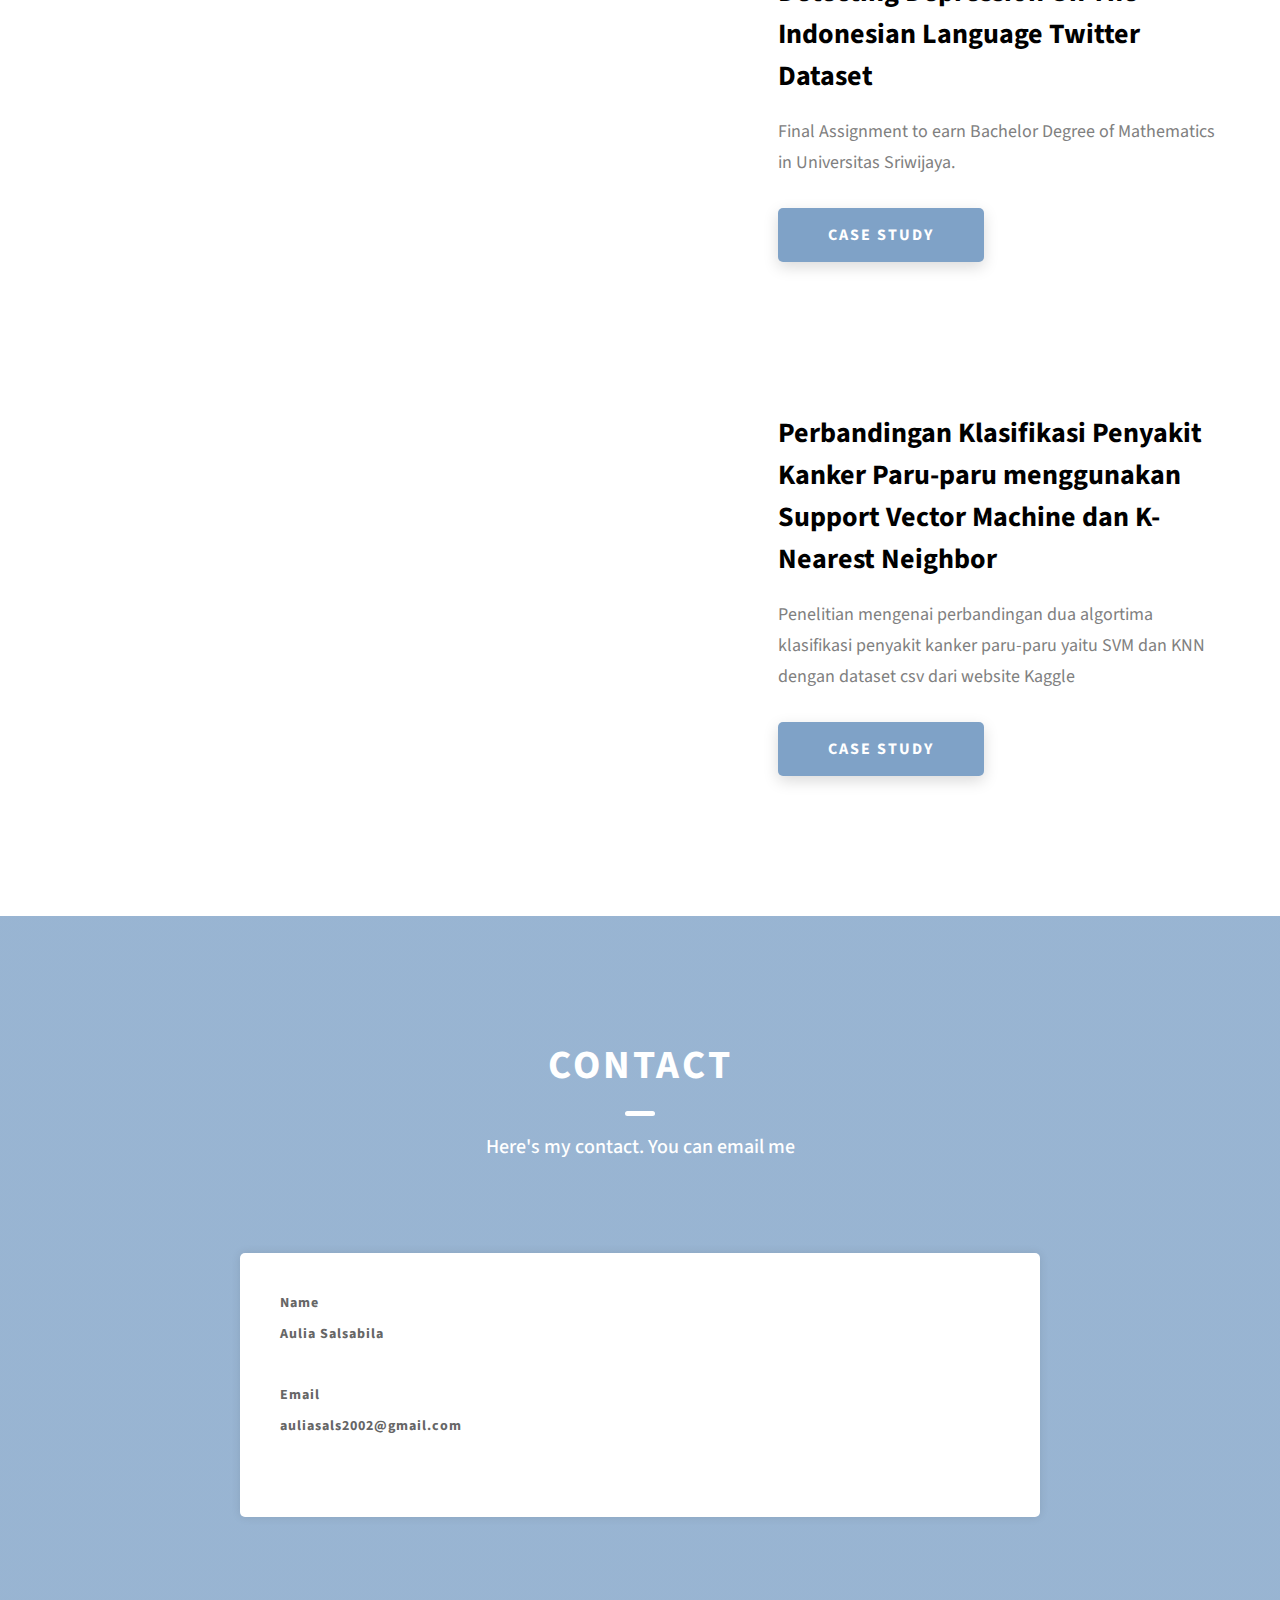
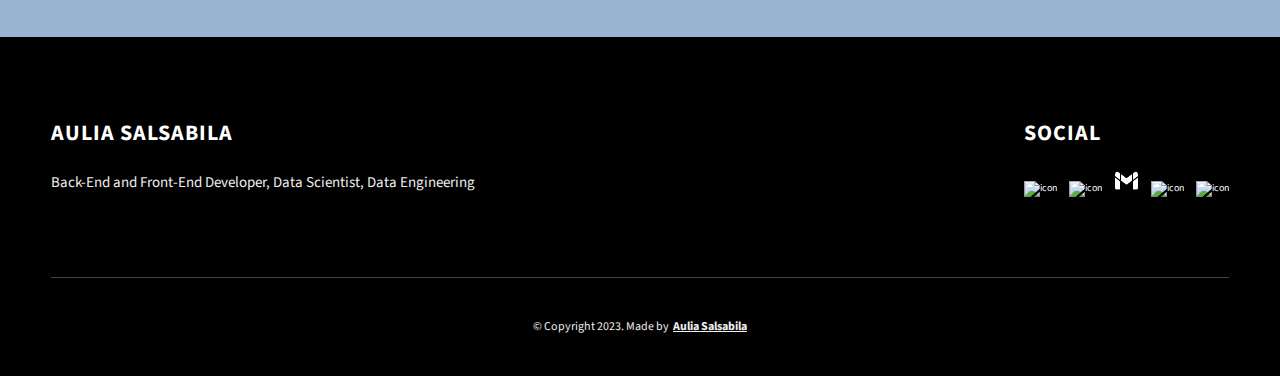
==== commit 9f148558: "update index" ====
--- a/index.html
+++ b/index.html
@@ -147,7 +147,7 @@
           </a>
         </div>
       </div>
-      <div class="home-hero__mouse-scroll-cont">
+      <div class="">
         <div class="mouse"></div>
       </div>
     </section>
@@ -156,7 +156,7 @@
         <h2 class="heading heading-sec heading-sec__mb-med">
           <span class="heading-sec__main">About Me</span>
           <span class="heading-sec__sub">
-            I had constantly demonstrated an intense desire to learn during my years of college studies. I put in a lot of effort, look for challenging coursework, and have a remarkable aptitude for carrying out obligations in a variety of activities. Although I have learned to keep my options open for the future, I am goal-oriented.
+            I had constantly demonstrated an strong desire to learn during my years of college studies. I put in a lot of effort, look for challenging coursework, and have a remarkable  capacity for fulfilling responsibilities in a wide range of activities. 
           </span>
         </h2>
         <div class="about__content">
@@ -172,7 +172,7 @@
                 projects for my final assignment is my college collaborated
                 with talented people to create
                 <strong>web application, doing research and publish it into national and international journal </strong>
-                for business and to contribute in developing technology.
+                for business and contribute in developing technology.
               </p>
             </div>
             <a href="./#contact" class="btn btn--med btn--theme dynamicBgClr"
@@ -364,8 +364,7 @@
         <h2 class="heading heading-sec heading-sec__mb-med">
           <span class="heading-sec__main heading-sec__main--lt">Contact</span>
           <span class="heading-sec__sub heading-sec__sub--lt">
-            Lorem ipsum dolor sit amet consectetur adipisicing elit. Hic facilis
-            tempora explicabo quae quod deserunt eius sapiente
+            Here's my contact. You can email me 
           </span>
         </h2>
         <div class="contact__form-container">
